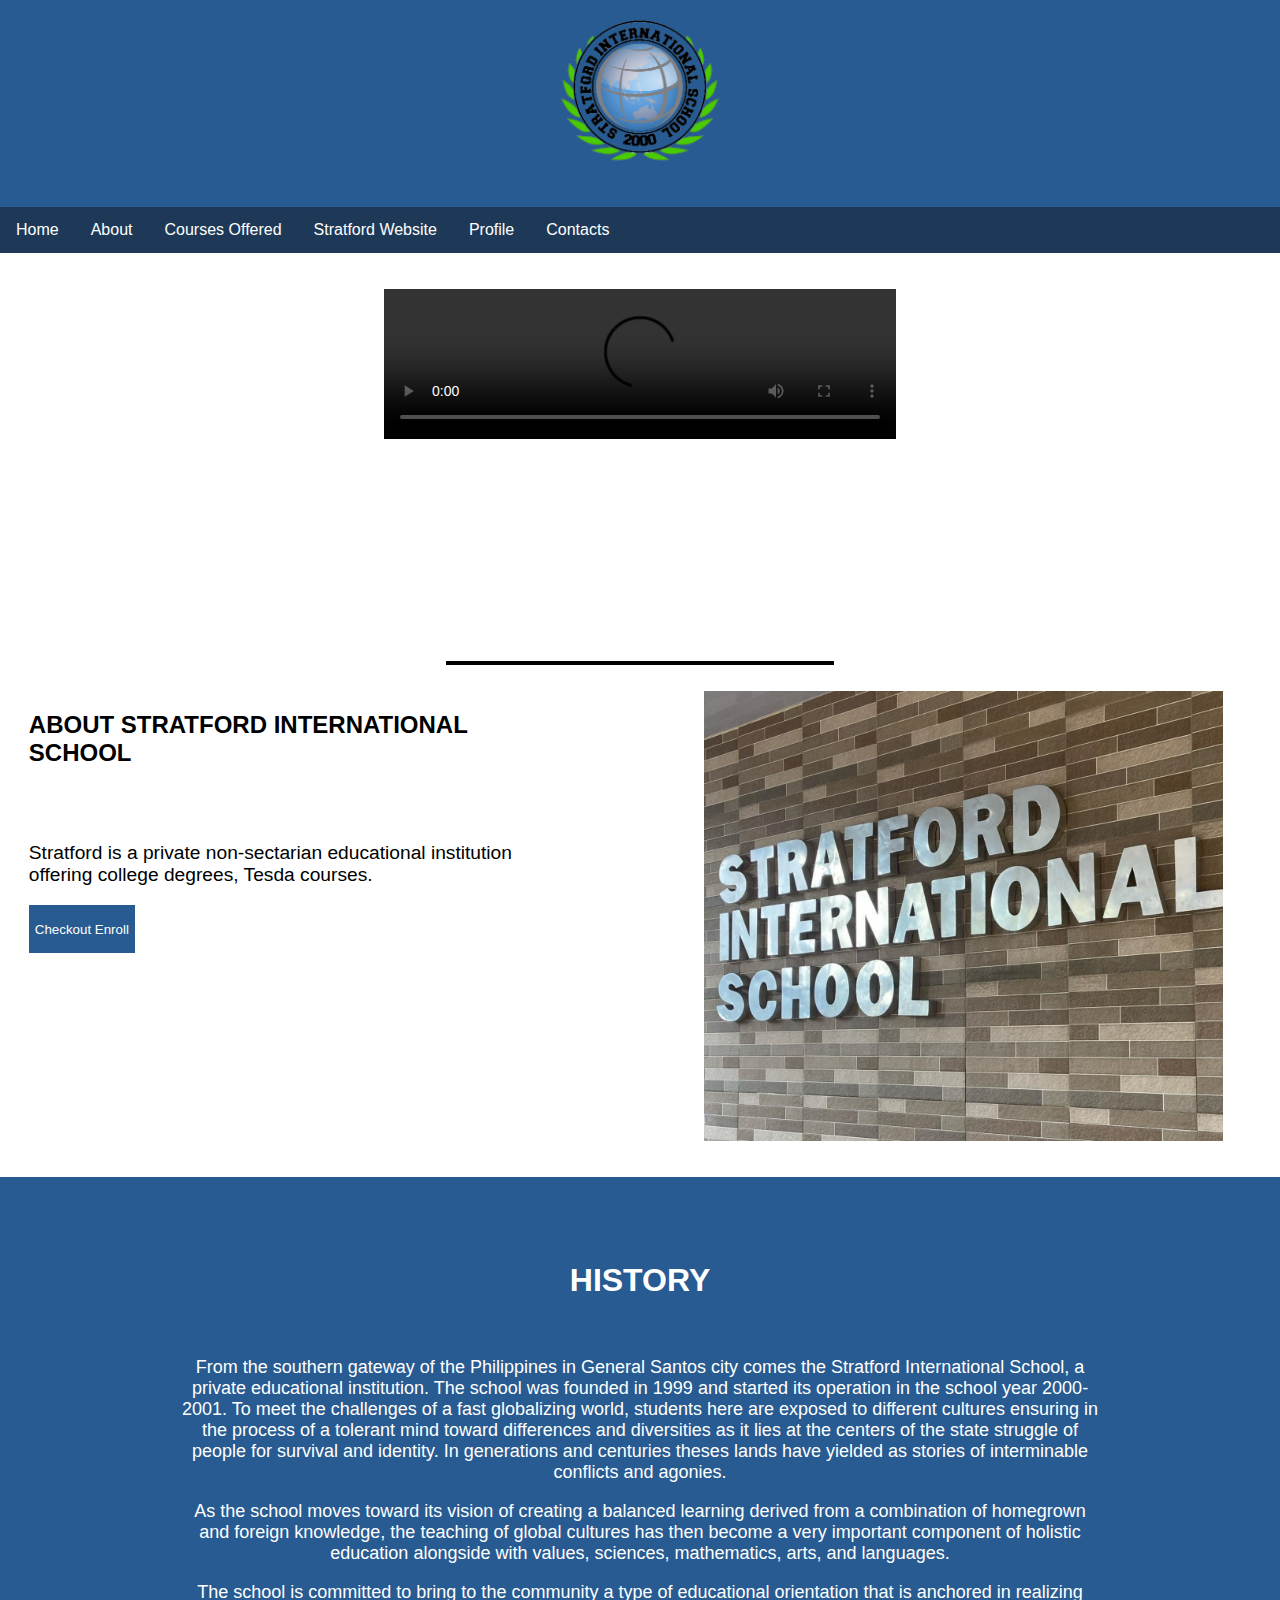
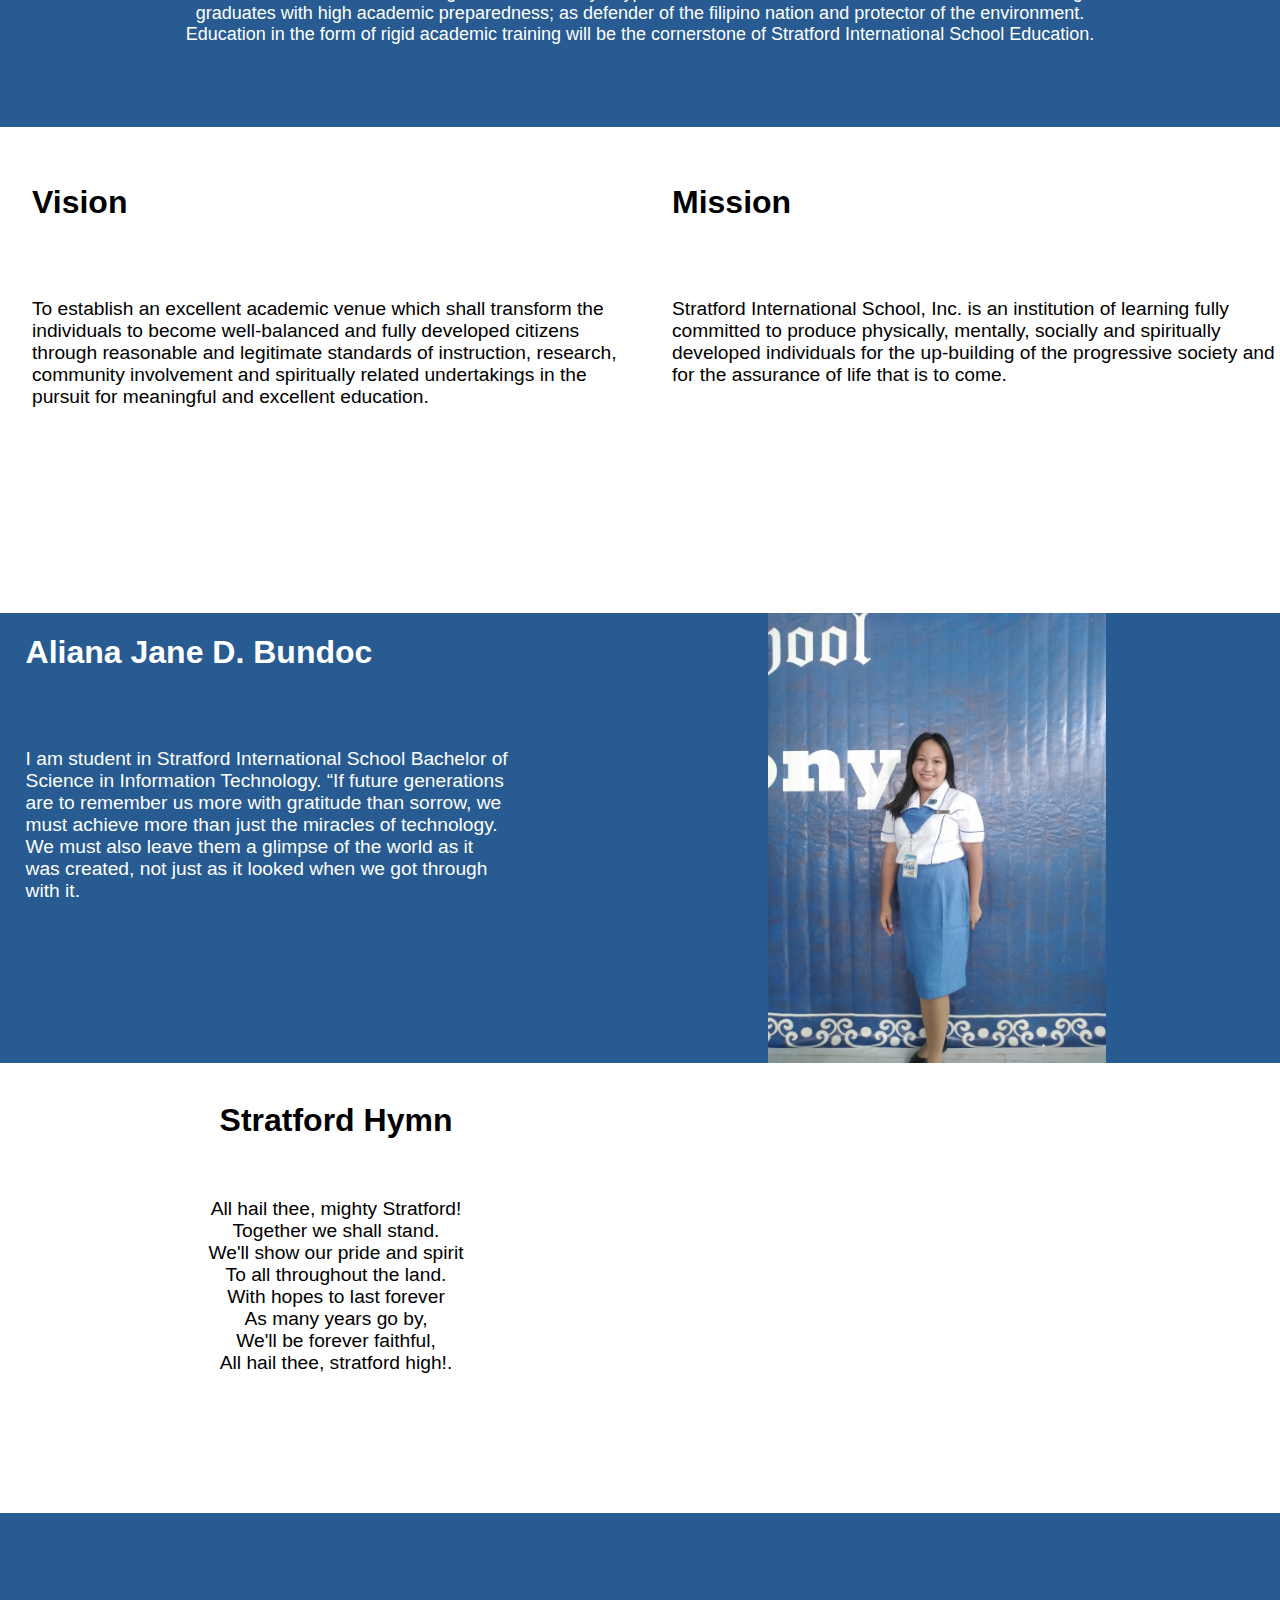
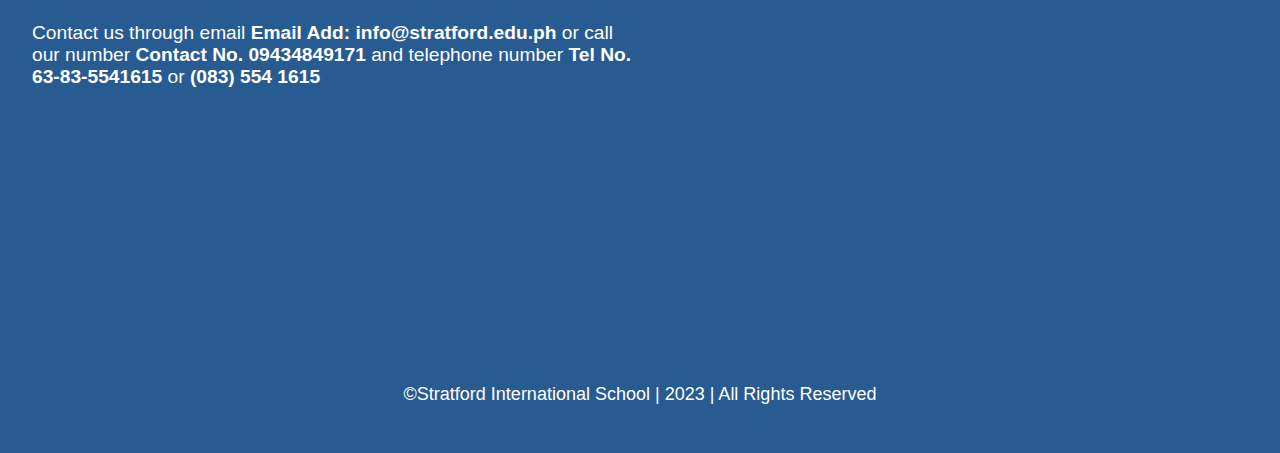
==== index.html @ 5c8d8dc3 "Add files via upload" ====
<!DOCTYPE html>
<html>
<head>
    <title>Stratford International School</title>
    <meta name="viewport" content="width=device-width, initial-scale=1">
    <link rel="stylesheet" href="https://cdnjs.cloudflare.com/ajax/libs/font-awesome/4.7.0/css/font-awesome.min.css">
    <style>
        * {
            font-family: Arial, Helvetica, sans-serif;
        }

        body {
            margin: 0;
            font-family: Arial
        }

        .navbar {
            position: -webkit-sticky;
            /* Safari */
            position: sticky;
            /* If enabled it breaks dropdown menu */
            top: 0;
        }

        ul {
            list-style-type: none;
            margin: 0;
            padding: 0;
            overflow: hidden;
            background-color: #1e3957;
        }

        li {
            float: left;
        }

        li a,
        .mDrop {
            display: block;
            color: white;
            text-align: center;
            padding: 14px 16px;
            text-decoration: none;
        }

        .mDrop li:nth-of-type(-n + 1) {
            float: down;
        }

        .mDrop {
            position: relative;
            top: 13.6rem;
        }

        li .mDrop {
            visibility: hidden;
            opacity: 0;
            width: 8rem;
            position: absolute;
            top: 30px;
            transition: all 0.5s ease;
            margin-top: 1rem;
            display: none;
        }

        li a:hover,
        .mDrop:hover .li:hover {
            background-color: #031427;
        }

        li:hover>ul,
        li:focus-within>ul,
        li ul:hover {
            visibility: visible;
            opacity: 1;
            display: block;
        }

        ul li ul li {
            clear: both;
            width: 100%;
        }

        .active {
            background-color: #4caf50;

        }

        .parallax {
            /* The image used */
            /*background-image: url(images/stratford.jp);*/

            /* Set a specific height */
            min-height: 400px;
            background-size: contain;

            /* Create the parallax scrolling effect */
            background-attachment: fixed;
            background-position: center;
            background-repeat: no-repeat;
        }
        .float-container {
    border: 3px solid #fff;
    padding: 20px;
}

.parent {
			display: flex;
			width: 100%;
			margin: 0 auto;
			flex-wrap: nowrap;
            height: 50vh;
		}

		.child1 {
			width: 50%;
		}

		.child2 {
			width: 50%;
            background-image: url(images/sch.jpg);
            background-size: contain;
            background-repeat: no-repeat;
            margin-left: 10%;
		}
        .child3 {
			width: 50%;
		}
        button{
            height: 3rem;
            background: #275b91;
            color: white;
            border: none;
            transition: .50s;
        }
        button:hover{
            background: #031427;
            transition: .50s;
        }
        .child4 {
            width: 50%;
            background-image: url(images/self.jpg);
            background-size: contain;
            background-repeat: no-repeat;
            margin-left: 20%;
        }
    </style>
</head>

<body>
    <div style="background: #275b91; height: 23vh;">
        <center><a href="index.html"><img src="images/logo.png" style="height: 20vh;"></a></center>
    </div>
    <nav class="navbar">
        <ul>
            <li><a href="#top">Home</a></li>
            <li><a href="#ab">About</a>
                <ul class="mDrop">
                    <li><a href="#his">History</a></li>
                    <li><a href="#vis">Vision/Mission</a></li>
                    <li><a href="#hymn">Hymn</a></li>
                </ul>
            </li>
            <li><a href="offer.html">Courses Offered</a>
                <ul class="mDrop">
                    <li><a href="offer.html">College of Education</a></li>
                    <li><a href="offer.html#bus">College of Business</a></li>
                    <li><a href="offer.html#acc">College of Accoutancy</a></li>
                    <li><a href="offer.html#art">College of Arts and Sciences</a></li>
                    <li><a href="offer.html#it">College of Information Technology</a></li>
                </ul>
            </li>
            <li><a href="stratford.html">Stratford Website</a></li>
            <li><a href="profile.html">Profile</a>
                <ul class="mDrop">
                    <li><a href="profile.html">Portfolio</a></li>
                    <li><a href="profile.html#pics">Pictures</a></li>

                </ul>
            </li>
            
            <li><a href="profile.html#contacts">Contacts</a>
                <ul class="mDrop">
                    <li><a href="profile.html#contacts">Location Map</a></li>
                    <li><a href="profile.html#contacts">Contact Number</a></li>
                    <li><a href="profile.html#contacts">Email Address</a></li>
                </ul>
            </li>
        </ul>
    </nav>

    <div class="parallax"><br><br>
        <center>
            <video controls autoplay width="40%">
                <source src="images/Stratford International School - School Advertisement.mp4" type="video/mp4">
                Your browser does not support the video tag.
              </video>
        </center>
    </div>

    <hr style="border: 2px solid black; width: 30%;">
    <br id="ab">

    <div class="parent">
        <div class="child1">
            <h2 style="margin-left: 5%;">ABOUT STRATFORD INTERNATIONAL SCHOOL</h2>
            <br><br>
            <p style="margin-left: 5%; font-size: larger;">Stratford is a private non-sectarian educational institution offering college degrees, Tesda courses.</p>
            <a href="details.html"><button style="margin-left: 5%;">Checkout Enroll</button></a>
        </div>
        <div class="child2">
        </div>
    </div>
    <br><br>

    <div id="his" style="background: #275b91; color: white; padding: 5%;">
        
        <center><h1 id="">HISTORY</h1></center>
        <br>
        <center><p style="font-size: large; margin-left: 10%; margin-right: 10%;">From the southern gateway of the Philippines in General Santos city comes the Stratford International School, a private educational institution. The school was founded in 1999 and started its operation in the school year 2000-2001. To meet the challenges of a fast globalizing world, students here are exposed to different cultures ensuring in the process of a tolerant mind toward differences and diversities as it lies at the centers of the state struggle of people for survival and identity. In generations and centuries theses lands have yielded as stories of interminable conflicts and agonies.</p></center>
        <center><p style="font-size: large; margin-left: 10%; margin-right: 10%;">As the school moves toward its vision of creating a balanced learning derived from a combination of homegrown and foreign knowledge, the teaching of global cultures has then become a very important component of holistic education alongside with values, sciences, mathematics, arts, and languages.</p></center>
        <center><p style="font-size: large; margin-left: 10%; margin-right: 10%;">The school is committed to bring to the community a type of educational orientation that is anchored in realizing graduates with high academic preparedness; as defender of the filipino nation and protector of the environment. Education in the form of rigid academic training will be the cornerstone of Stratford International School Education.</p></center>
    </div>
    </div>
<br id="vis"><br>
    <div class="parent">
        <div class="child1">
            <h1 style="margin-left: 5%;">Vision</h1>
            <br><br>
            <p style="margin-left: 5%; font-size: larger;">To establish an excellent academic venue which shall transform the individuals to become well-balanced and fully developed citizens through reasonable and legitimate standards of instruction, research, community involvement and spiritually related undertakings in the pursuit for meaningful and excellent education.</p>
        </div>
        <div class="child3">
            <h1 style="margin-left: 5%;">Mission</h1>
            <br><br>
            <p style="margin-left: 5%; font-size: larger;">Stratford International School, Inc. is an institution of learning fully committed to produce physically, mentally, socially and spiritually developed individuals for the up-building of the progressive society and for the assurance of life that is to come.</p>
        </div>
    </div>
    <div class="parent" style="background: #275b91; color: white;">
        <div class="child1">
            <h1 style="margin-left: 5%;">Aliana Jane D. Bundoc
            </h1>
            <br><br>
            <p style="margin-left: 5%; font-size: larger;">I am student in Stratford International School Bachelor of
                Science in Information Technology. “If future generations are to remember us more with gratitude than
                sorrow, we must achieve more than just the miracles of technology. We must also leave them a glimpse of
                the world as it was created, not just as it looked when we got through with it.</p>

        </div>
        <div class="child4">
        </div>
    </div>
    <div class="parent" id="hymn">
    <div class="child1">
        <br>
    <center><h1 style="margin-left: 5%;">Stratford Hymn</h1>
    <br></center>
            <center>
                <p style="margin-left: 5%; font-size: larger;">
                
                    All hail thee, mighty Stratford!<br>
                    Together we shall stand.<br>
                    We'll show our pride and spirit<br>
                    To all throughout the land.<br>
                    With hopes to last forever<br>
                    As many years go by,<br>
                    We'll be forever faithful,<br>
                    All hail thee, stratford high!.</p>
            </center>
        </div>
        <div class="child3" >
            <br><br><br>
            <iframe width="560" height="315" src="https://www.youtube.com/embed/P-1RgzWudwQ" title="YouTube video player" frameborder="0" allow="accelerometer; autoplay; clipboard-write; encrypted-media; gyroscope; picture-in-picture; web-share" allowfullscreen></iframe>
        </div>
    </div>
    <div class="parent" style="background: #275b91; color: white;">
        <div class="child1">
            <br><br><br><br><br>
            <p style="margin-left: 5%; font-size: larger;">Contact us through email <b>Email Add: info@stratford.edu.ph</b> or call our number <b>Contact No. 09434849171</b> and telephone number <b>Tel No. 63-83-5541615</b> or <b>(083) 554 1615</b></p>
        </div>
        <div class="child3">
            <br><br><br><br>
            <iframe src="https://www.google.com/maps/embed?pb=!1m14!1m8!1m3!1d31737.006845389238!2d125.18408999999998!3d6.113754!3m2!1i1024!2i768!4f13.1!3m3!1m2!1s0x32f79f95c76509b5%3A0x26bbe323073a1f30!2sStratford%20International%20School!5e0!3m2!1sfil!2sph!4v1686035334378!5m2!1sfil!2sph" width="80%" height="70%" style="border:0;" allowfullscreen="" loading="lazy" referrerpolicy="no-referrer-when-downgrade"></iframe>
        </div>
    </div>
    <footer style="height: 10vh; background: #275b91; color: white; font-size: large;">
        <br>
        <center>&copy;Stratford International School | 2023 | All Rights Reserved</center>

    </footer>


</body>

</html>
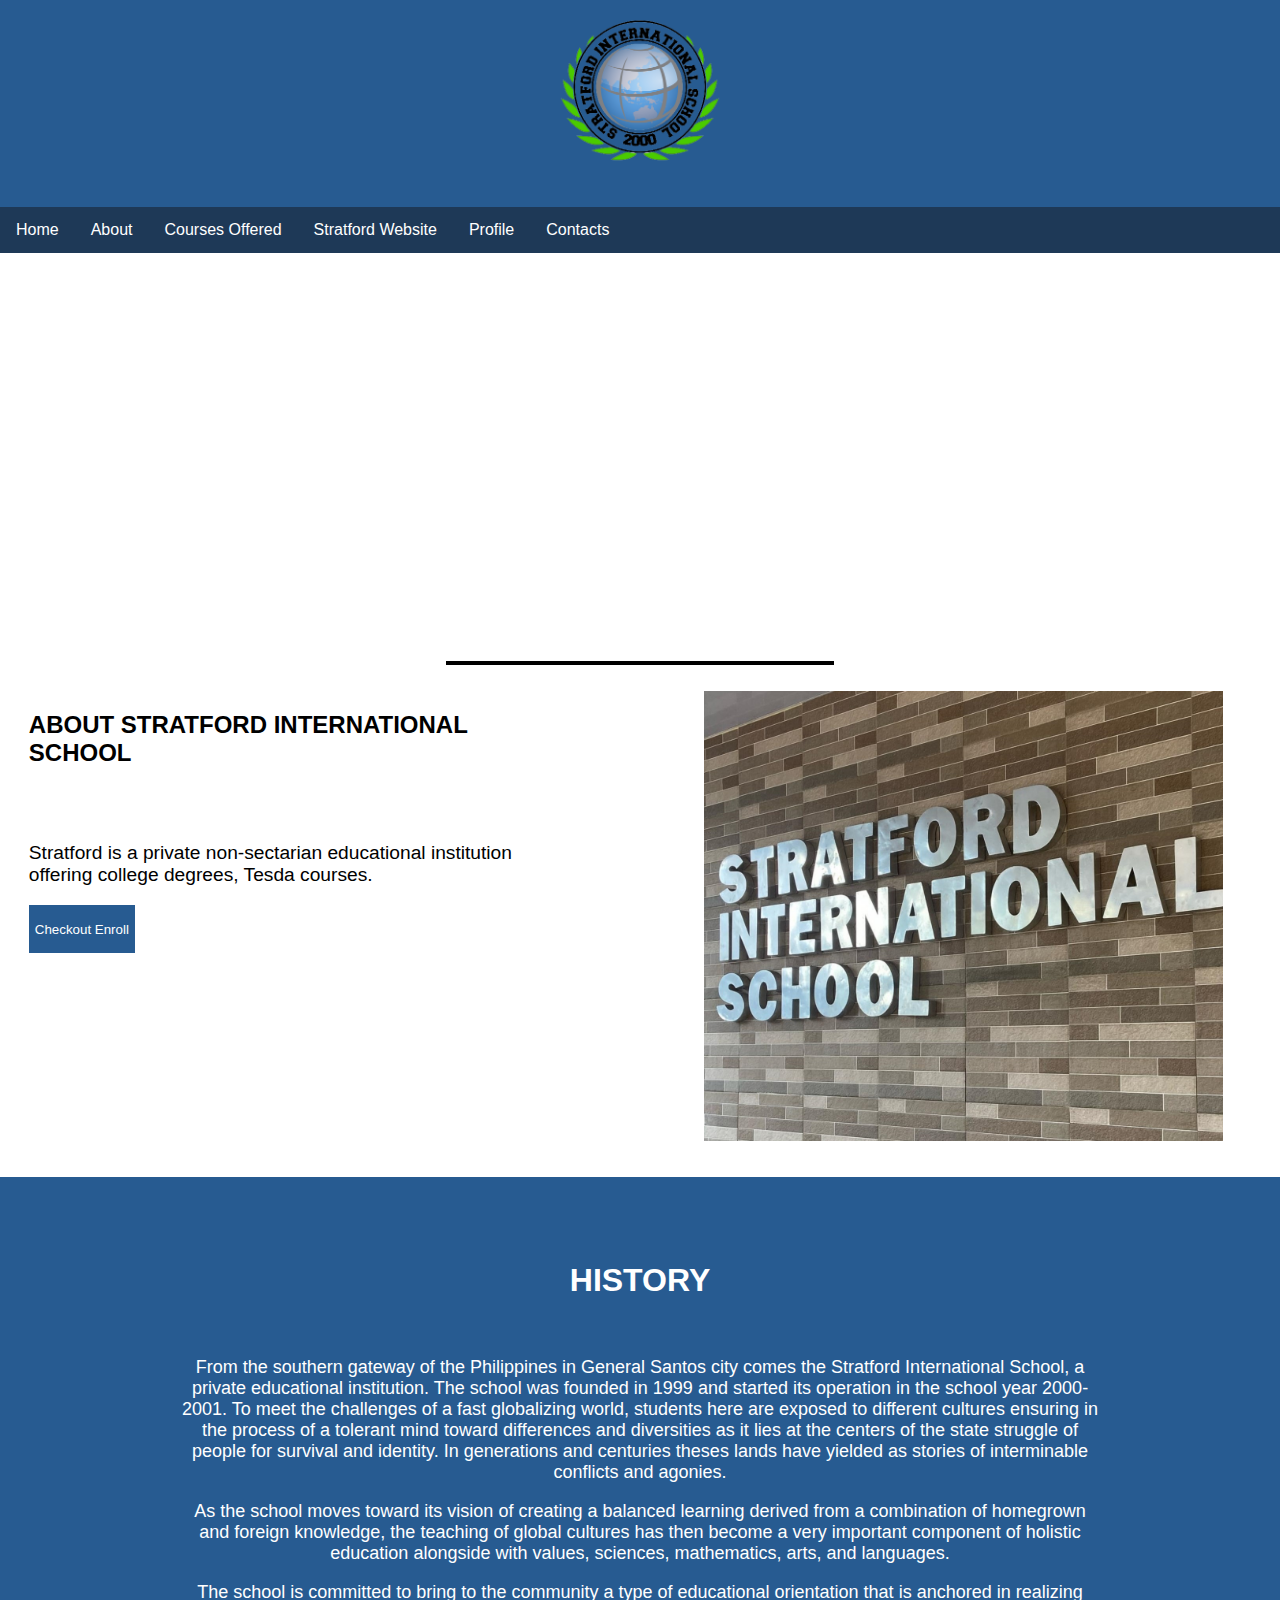
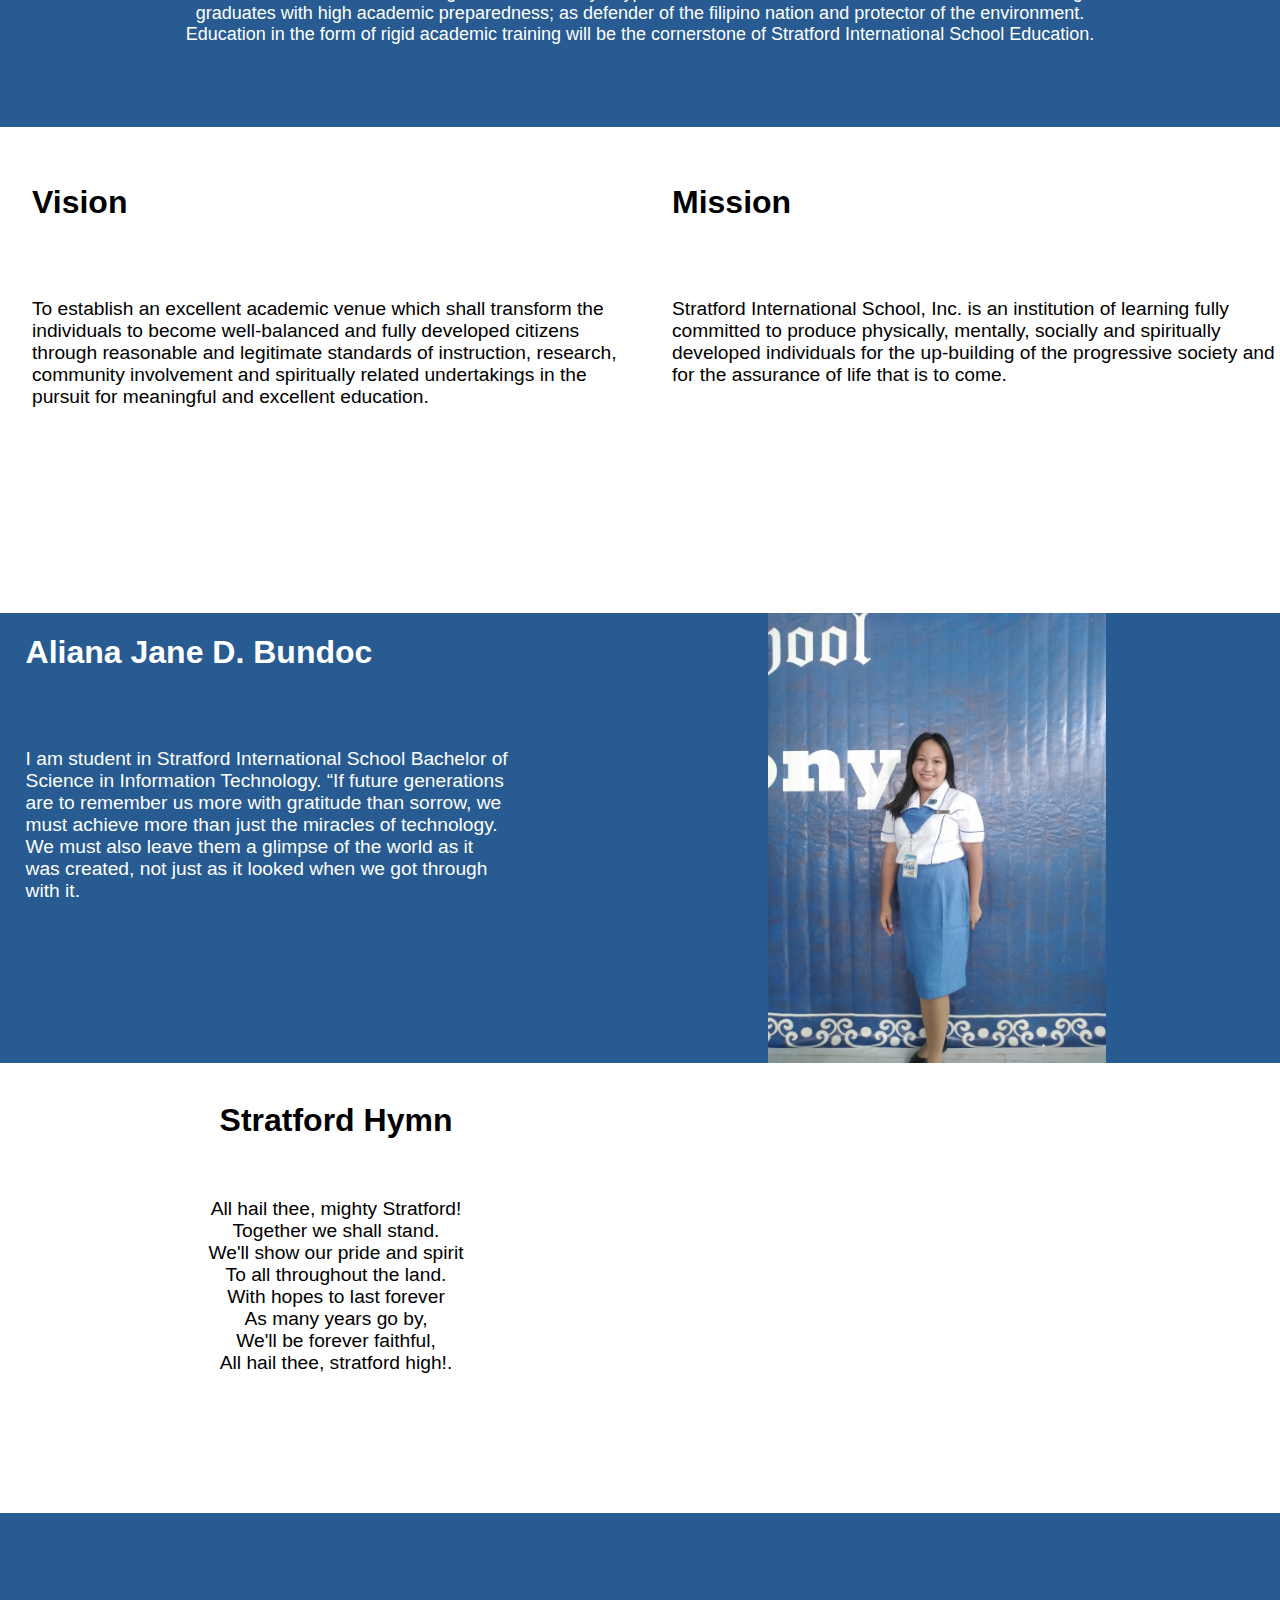
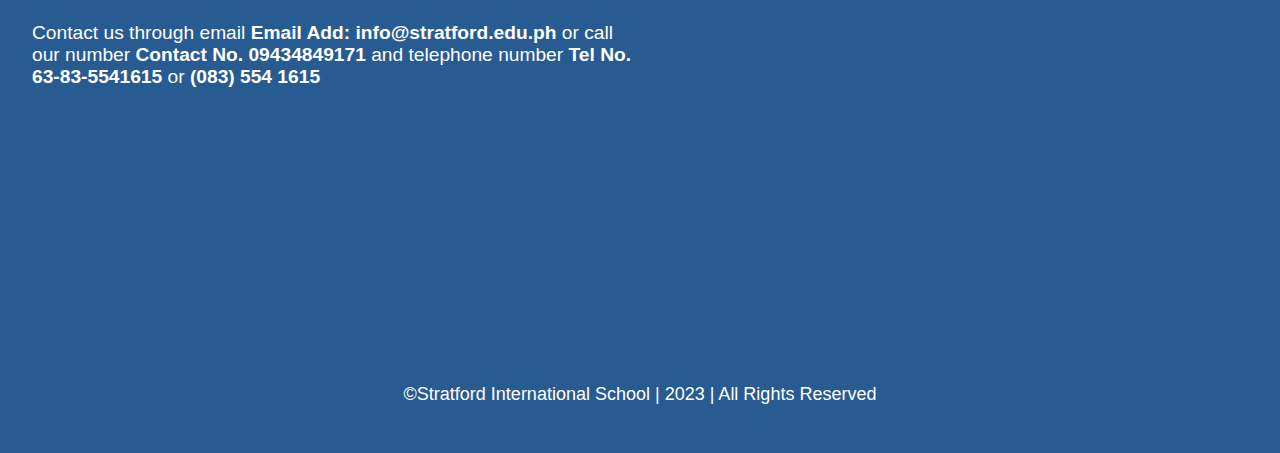
==== commit b47843f7: "Add files via upload" ====
--- a/index.html
+++ b/index.html
@@ -191,10 +191,7 @@
 
     <div class="parallax"><br><br>
         <center>
-            <video controls autoplay width="40%">
-                <source src="images/Stratford International School - School Advertisement.mp4" type="video/mp4">
-                Your browser does not support the video tag.
-              </video>
+            <iframe width="40%" height="315" src="https://www.youtube.com/embed/wcYEOpJ1HXY" title="YouTube video player" frameborder="0" allow="accelerometer; autoplay; clipboard-write; encrypted-media; gyroscope; picture-in-picture; web-share" allowfullscreen></iframe>
         </center>
     </div>
 
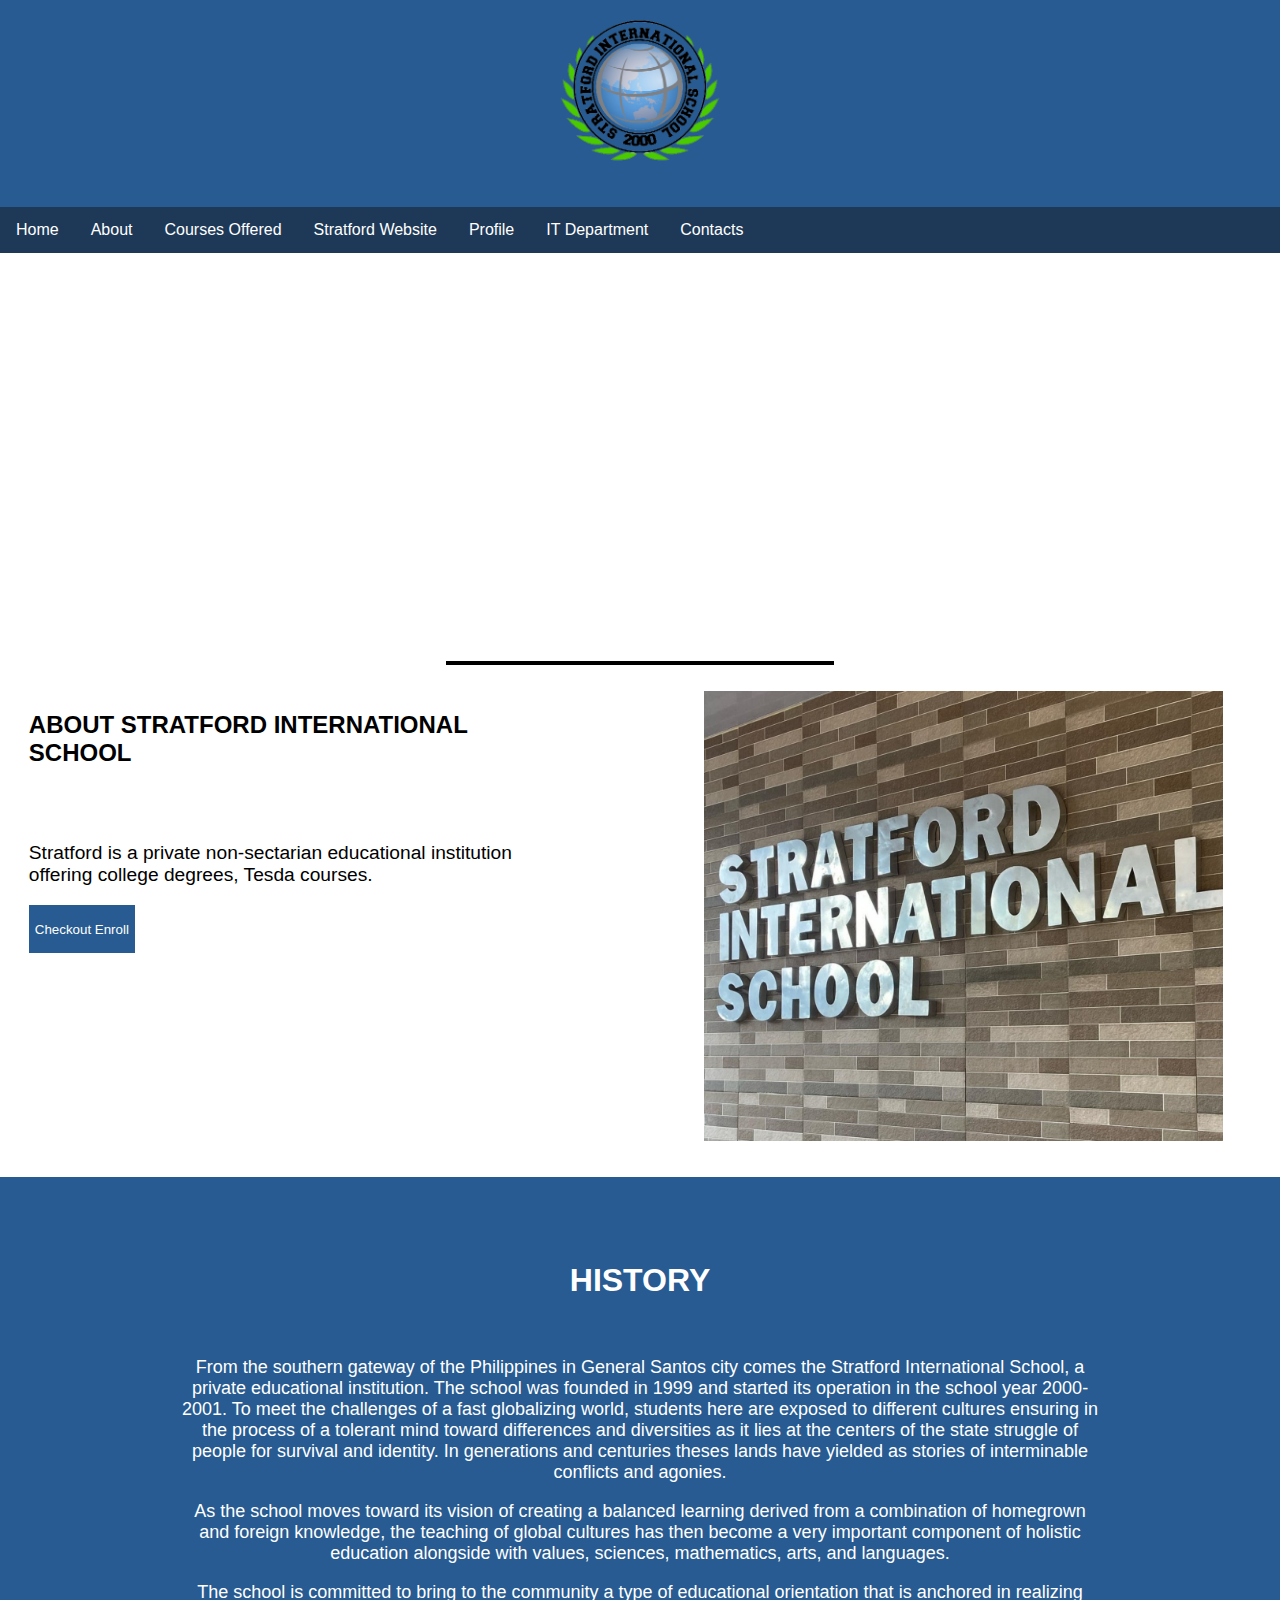
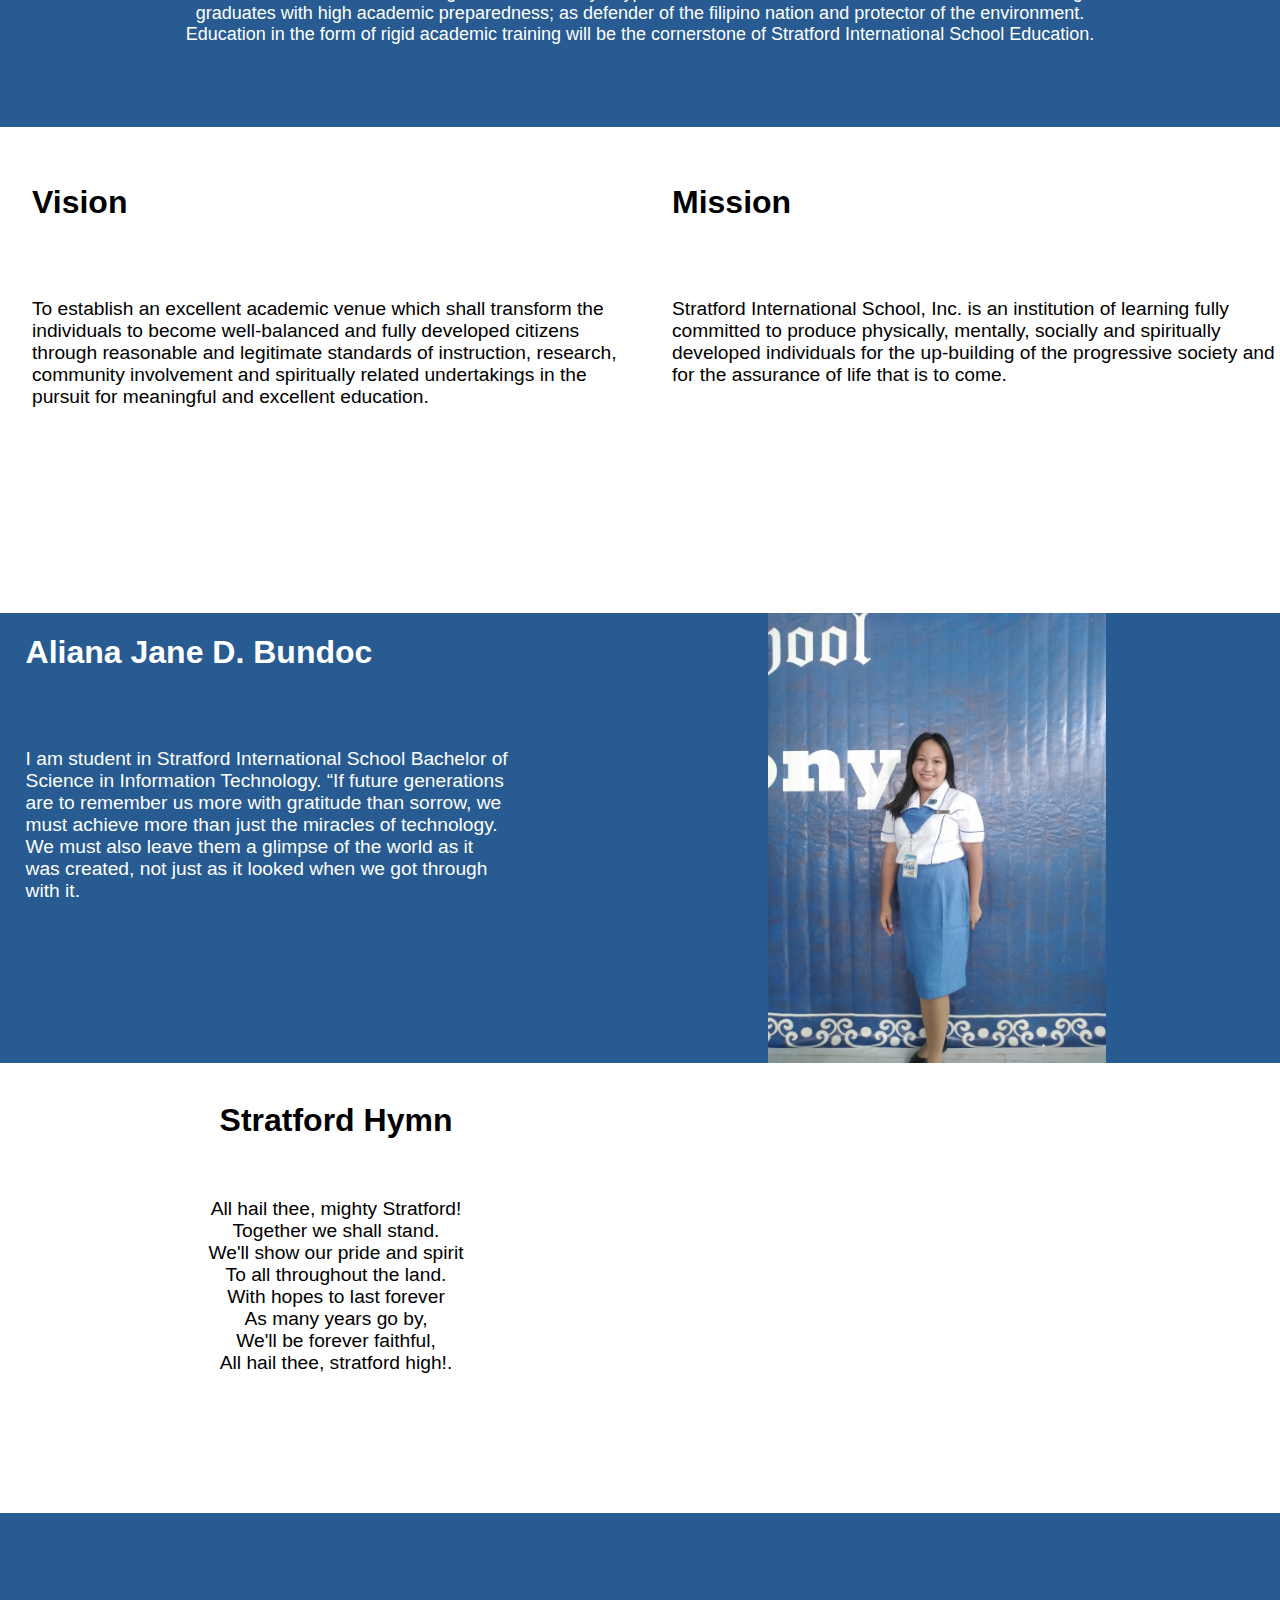
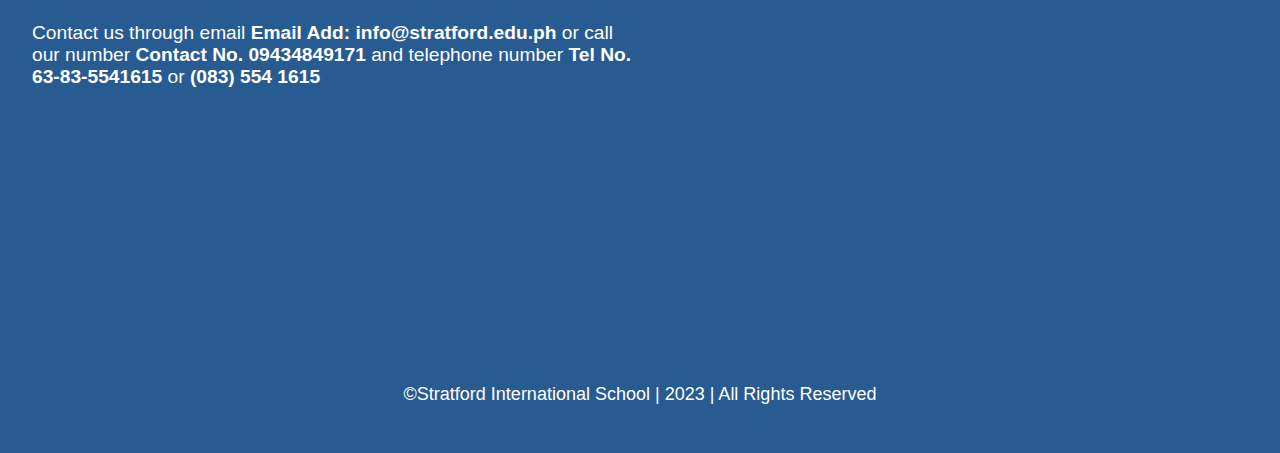
==== commit 8a44268a: "Add files via upload" ====
--- a/index.html
+++ b/index.html
@@ -178,7 +178,7 @@
 
                 </ul>
             </li>
-            
+            <li><a href="profile.html#itd">IT Department</a></li>
             <li><a href="profile.html#contacts">Contacts</a>
                 <ul class="mDrop">
                     <li><a href="profile.html#contacts">Location Map</a></li>
